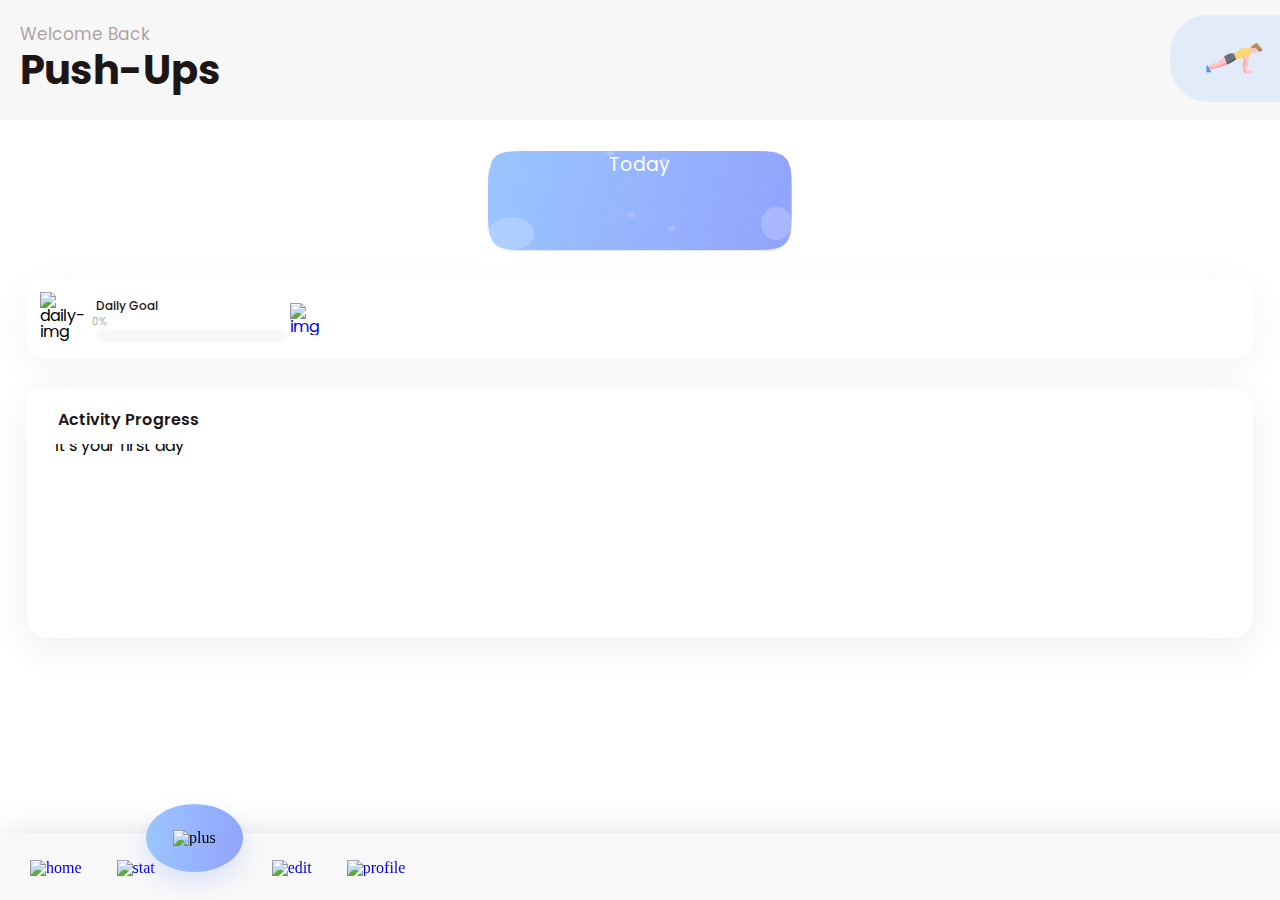
==== index.html @ d54371aa "add statistics and script" ====
<!DOCTYPE html>
<html lang="en">
<head>
    <meta charset="UTF-8">
    <meta http-equiv="X-UA-Compatible" content="IE=edge">
    <meta name="viewport" content="width=device-width, initial-scale=1.0">
    <meta http-equiv="Permissions-Policy" content="interest-cohort=()">

            <!-- Meta tag which block scale -->
    <!-- <meta name="viewport" content="width=device-width, height=device-height, initial-scale=1.0, user-scalable=no, maximum-scale=1.0"> -->


    <link rel="stylesheet" href="css/style-reset.css">
    <link rel="stylesheet" href="css/style.css">

    <link rel="shortcut icon" href="img/header-ico.png" type="image/x-icon">

    <link rel="preconnect" href="https://fonts.googleapis.com">
    <link rel="preconnect" href="https://fonts.gstatic.com" crossorigin>
    <link href="https://fonts.googleapis.com/css2?family=Poppins:wght@200;300;400;500;600;700;800;900&display=swap" rel="stylesheet">

    <title>Push Up</title>
</head>
<body>
    <header class="header">
        <div class="titles">
            <h6 class="sub-title">
                Welcome Back
            </h6>
            <h1 class="header-title">
                Push-Ups
            </h1>
        </div>
        <div class="icon">
        </div>
    </header>

    <main class="main">
        <div class="container">
            <div class="today-stat">
                <h3 class="today-stat-title">
                    Today
                </h3>
                <div class="stat">
                    <div class="repeats-block">
                        Repeats
                        <p class="repeat">23</p>
                    </div>
                    <div class="approach-block">
                        Approach
                        <p class="approach">
                            1
                        </p>
                    </div>
                    <div class="average-block">
                        Average
                        <p class="average">
                            1/ap
                        </p>
                    </div>
                </div>
            </div>

            <div class="daily">

                <img src="img/Home/daily-img.png" alt="daily-img" class="daily-img">
                <div class="daily-info">
                    <h3 class="daily-title">
                        Daily Goal
                    </h3>
                    <div class="progress">
                        <div class="done">
                            <span class="percent">
                                23%
                            </span>
                        </div>
                    </div>
                </div>
                <a href="today-approaches.html" class="main-link-to-edit"><img src="img/Home/link-to-edit.png" alt="img" class="main-link-to-edit-img"></img></a>      
            </div>

            <div class="activity">
                <div class="activity-title">
                    Activity Progress
                </div>
                <div class="activity-blocks">
                    <!-- Js print -->
                </div>
            </div>
        </div>
                    <!-- MODAL -->
        <div class="modal-bg">
            <div class="modal">
                <img src="img/modal-icon.png" alt="ico" class="modal-icon">
                <h3 class="modal-title">New approach</h3>
                    <!-- Select -->
                
                <details class="custom-select">
                    <summary class="radios">
                        <input type="radio" name="item" id="item1" title="1" onclick="item(1)" checked>

                        <input type="radio" name="item" id="item2" title="2" onclick="item(2)">
                        
                        <input type="radio" name="item" id="item3" title="3" onclick="item(3)">

                        <input type="radio" name="item" id="item4" title="4" onclick="item(4)">

                        <input type="radio" name="item" id="item5" title="5" onclick="item(5)">

                        <input type="radio" name="item" id="item6" title="6" onclick="item(6)">

                        <input type="radio" name="item" id="item7" title="7" onclick="item(7)">

                        <input type="radio" name="item" id="item8" title="8" onclick="item(8)">

                        <input type="radio" name="item" id="item9" title="9" onclick="item(9)">

                        <input type="radio" name="item" id="item10" title="10" onclick="item(10)">

                        <input type="radio" name="item" id="item11" title="11" onclick="item(11)">

                        <input type="radio" name="item" id="item12" title="12" onclick="item(12)">

                        <input type="radio" name="item" id="item13" title="13" onclick="item(13)">

                        <input type="radio" name="item" id="item14" title="14" onclick="item(14)">

                        <input type="radio" name="item" id="item15" title="15" onclick="item(15)">

                        <input type="radio" name="item" id="item16" title="16" onclick="item(16)">

                        <input type="radio" name="item" id="item17" title="17" onclick="item(17)">

                        <input type="radio" name="item" id="item18" title="18" onclick="item(18)">

                        <input type="radio" name="item" id="item19" title="19" onclick="item(19)">

                        <input type="radio" name="item" id="item20" title="20" onclick="item(20)">

                        <input type="radio" name="item" id="item21" title="21" onclick="item(21)">

                        <input type="radio" name="item" id="item22" title="22" onclick="item(22)">

                        <input type="radio" name="item" id="item23" title="23" onclick="item(23)">

                        <input type="radio" name="item" id="item24" title="24" onclick="item(24)">

                        <input type="radio" name="item" id="item25" title="25" onclick="item(25)">

                        <input type="radio" name="item" id="item26" title="26" onclick="item(26)">

                        <input type="radio" name="item" id="item27" title="27" onclick="item(27)">

                        <input type="radio" name="item" id="item28" title="28" onclick="item(28)">

                        <input type="radio" name="item" id="item29" title="29" onclick="item(29)">

                        <input type="radio" name="item" id="item30" title="30" onclick="item(30)">

                        <input type="radio" name="item" id="item31" title="31" onclick="item(31)">

                        <input type="radio" name="item" id="item32" title="32" onclick="item(32)">

                        <input type="radio" name="item" id="item33" title="33" onclick="item(33)">

                        <input type="radio" name="item" id="item34" title="34" onclick="item(34)">

                        <input type="radio" name="item" id="item35" title="35" onclick="item(35)">

                        <input type="radio" name="item" id="item36" title="36" onclick="item(36)">

                        <input type="radio" name="item" id="item37" title="37" onclick="item(37)">

                        <input type="radio" name="item" id="item38" title="38" onclick="item(38)">

                        <input type="radio" name="item" id="item39" title="39" onclick="item(39)">

                        <input type="radio" name="item" id="item40" title="40" onclick="item(40)">
                        
                    </summary>
                    <ul class="list">
                        <li>
                            <label for="item1">
                                1
                                <span></span>
                            </label>
                        </li>
                        <li>
                            <label for="item2">2</label>
                        </li>
                        <li>
                            <label for="item3">3</label>
                        </li>
                        <li>
                            <label for="item4">4</label>
                        </li>
                        <li>
                            <label for="item5">5</label>
                        </li>
                        <li>
                            <label for="item6">6</label>
                        </li>
                        <li>
                            <label for="item7">7</label>
                        </li>
                        <li>
                            <label for="item8">8</label>
                        </li>
                        <li>
                            <label for="item9">9</label>
                        </li>
                        <li>
                            <label for="item10">10</label>
                        </li>
                        <li>
                            <label for="item11">11</label>
                        </li>
                        <li>
                            <label for="item12">12</label>
                        </li>
                        <li>
                            <label for="item13">13</label>
                        </li>
                        <li>
                            <label for="item14">14</label>
                        </li>
                        <li>
                            <label for="item15">15</label>
                        </li>
                        <li>
                            <label for="item16">16</label>
                        </li>
                        <li>
                            <label for="item17">17</label>
                        </li>
                        <li>
                            <label for="item18">18</label>
                        </li>
                        <li>
                            <label for="item19">19</label>
                        </li>
                        <li>
                            <label for="item20">20</label>
                        </li>
                        <li>
                            <label for="item21">21</label>
                        </li>
                        <li>
                            <label for="item22">22</label>
                        </li>
                        <li>
                            <label for="item23">23</label>
                        </li>
                        <li>
                            <label for="item24">24</label>
                        </li>
                        <li>
                            <label for="item25">25</label>
                        </li>
                        <li>
                            <label for="item26">26</label>
                        </li>
                        <li>
                            <label for="item27">27</label>
                        </li>
                        <li>
                            <label for="item28">28</label>
                        </li>
                        <li>
                            <label for="item29">29</label>
                        </li>
                        <li>
                            <label for="item30">30</label>
                        </li>
                        <li>
                            <label for="item31">31</label>
                        </li>
                        <li>
                            <label for="item32">32</label>
                        </li>
                        <li>
                            <label for="item33">33</label>
                        </li>
                        <li>
                            <label for="item34">34</label>
                        </li>
                        <li>
                            <label for="item35">35</label>
                        </li>
                        <li>
                            <label for="item36">36</label>
                        </li>
                        <li>
                            <label for="item37">37</label>
                        </li>
                        <li>
                            <label for="item38">38</label>
                        </li>
                        <li>
                            <label for="item39">39</label>
                        </li>
                        <li>
                            <label for="item40">40</label>
                        </li>
                    </ul>
                </details>

                <div class="agree">
                    <img src="img/agree-icon.png" alt="agree" class="agree-icon" onclick="save_data()">
                </div>
            </div>
        </div>
    </main>
    <div class="navbar">
        <a href="index.html" class="home-link">
            <img src="img/Navbar/home-activ.png" alt="home" class="home-ico">
        </a>
        <a href="statistic.html" class="stat-link"><img src="img/Navbar/statistic-ico.png" alt="stat" class="stat-ico"></a>
        <div class="add" onclick="open_modal()">
            <img src="img/+.png" alt="plus" class="plus">
        </div>
        <a href="edit.html" class="edit-link">
            <img src="img/Navbar/edit-ico.png" alt="edit" class="edit-ico">
        </a>
        <a href="#!" class="profile-link">
            <img src="img/Navbar/profile-ico.png" alt="profile" class="profile-ico">
        </a>
    </div>

    <script src="script/modal.js"></script>
    <script src="script/home.js"></script>
</body>
</html>
---- css/style.css ----
/* DropMenu */
details {
	position: relative;
	width: 100px;
	margin-right: 1rem;
    margin-left: auto;
    margin-right: auto;
}

details[open] {
	z-index: 1;
}

summary {
	padding: 10px;
	cursor: pointer;
	border-radius: 5px;
	background-color: #ddd;
	list-style: none;
}

summary::-webkit-details-marker {
	display: none;
}

details[open] summary:before {
	content: '';
	display: block;
	width: 100vw;
	height: 100vh;
	background: transparent;
	position: fixed;
	top: 0;
	left: 0;
}

summary:after {
	content: '';
	display: inline-block;
    margin-left: 40px;
    margin-bottom: 3px;
	width: .5rem;
	height: .5rem;
	border-bottom: 1px solid currentColor;
	border-left: 1px solid currentColor;
	border-bottom-left-radius: 2px;
	transform: rotate(45deg) translate(50%, 0%);
	transform-origin: center center;
	transition: transform ease-in-out 100ms
}

summary:focus {
	outline: none;
}

details[open] summary:after {
	transform: rotate(-45deg) translate(0%, 0%);
}

ul {
	width: 100%;
	background: #ddd;
	position: absolute;
	top: calc(100% + .5rem);
	left: 0;
	padding: 1rem;
	margin: 0;
	box-sizing: border-box;
	border-radius: 5px;
	max-height: 100px;
	overflow-y: auto;
}

li {
	margin: 0;
	padding: 10px 0;
	border-bottom: 1px solid #ccc;
}

li:first-child {
	padding-top: 0;
}

li:last-child {
	padding-bottom: 0;
	border-bottom: none;
}

/* FAKE SELECT */

summary.radios {
	counter-reset: radios;
}

summary.radios:before {
	content: var(--selection);
}

input[type=radio] {
	counter-increment: radios;
	appearance: none;
	display: none;
}

input[type=radio]:checked {
	display: inline;
	--display: block;
}

input[type=radio]:after {
	content: attr(title);
	display: inline;
	font-size: 1rem;
}

ul.list {
	counter-reset: labels;
}

label {
	width: 100%;
	display: flex;
	cursor: pointer;
	justify-content: space-between;
}

label span {
	--display: none;
	display: var(--display);
	width: 1rem;
	height: 1rem;
	border: 1px solid #727272;
	border-radius: 3px;
}
/* body */

body {
    width: 100vw;
    height: 100vh;
}
            /* container */
.container {
    padding-left: 27px;
    padding-right: 27px;
}

            /* header */

.header {
    background-color: #F7F7F7;
    font-family: 'Poppins', sans-serif;
    padding: 25px 0px 35px 20px;
    display: flex;
    justify-content: space-between;
}

.sub-title {
    font-weight: 400;
    font-size: 17px;
    line-height: 18px;
    color: #ADA4A5;
    margin-bottom: 12px;
    position: relative;
}

.header-title {
    font-weight: 700;
    font-size: 40px;
    line-height: 30px;
    color: #1D1617;
}

.icon {
    position: absolute;
    width: 110px;
    height: 87px;
    background: rgba(135, 183, 255, 0.18);
    background-image: url(../img/header-ico.png);
    background-repeat: no-repeat;
    background-position: 35px center;
    background-attachment: local;
    border-radius: 38px 0px 0px 38px;
    right: 0px;
    top: 15px;
}

            /* Main */
.main {
    text-align: center;
    font-family: 'Poppins', sans-serif;
}


/* Stat */
.today-stat {
    background-image: url(../img/today-stat.png);
    background-repeat: no-repeat;
    margin-left: auto;
    margin-right: auto;
    background-position: center;
    height: 99px;
    width: 83vw;
    margin-top: 27px;
    margin-bottom: 25px;
    padding-top: 8px;
}

.today-stat-title {
    font-weight: 400;
    font-size: 19px;
    margin-bottom: 10px;
    color: white;
}

.stat {
    display: flex;
    padding-left: 27px;
    padding-right: 27px;
}

.repeats-block,
.approach-block,
.average-block {
    font-family: 'Poppins';
    font-weight: 400;
    font-size: 12px;
    line-height: 18px;
    color: rgba(255, 255, 255, 0.48);
}

.repeats-block,
.approach-block {
    margin-right: 42px;
}

.repeat,
.approach,
.average {
    font-weight: 600;
    font-size: 22px;
    line-height: 21px;
    color: #FFFFFF;
    margin-top: 12px;
}

/* Daily Goal */
.daily {
    background: rgb(255, 255, 255);
    padding: 13px;
    margin-bottom: 30px;
    box-shadow: 0px 10px 40px rgba(29, 36, 42, 0.05);
    border-radius: 16px;
    text-align: start;
    display: grid;
    grid-template-columns: 50px 190px 25px;
}

.daily-title {
    font-family: 'Poppins';
    font-style: normal;
    font-weight: 500;
    font-size: 12px;
    color: #1D1617;
    margin-left: 6px;
    margin-top: 8px;
}

.daily-img {
    width: 53px;
    height: 53px;
}

.progress {
    width: 100%;
    height: 13px;
    margin-top: 17px;
    margin-left: 6px;
    background: #F7F8F8;
    border-radius: 50px;
}

.done {
    position: relative;
    width: 23%;
    height: 13px;
    background: linear-gradient(272.69deg, #C58BF2 -59.92%, #92A3FD 86.39%);
    border-radius: 50px;
}

.percent {
    position: absolute;
    top: -15px;
    right: -10px;
    font-family: 'Poppins';
    font-style: normal;
    font-weight: 400;
    font-size: 10px;
    line-height: 15px;
    color: #A4A9AD;
}

.main-link-to-edit {
    margin-left: 10px;
    margin-right: 15px;
    margin-top: auto;
    margin-bottom: auto;
}

.main-link-to-edit-img {
    width: 24px;
    height: 24px;
    
}

/* Activity */
.activity {
    position: relative;
    width: 100%;
    height: 200px;
    margin-bottom: 21px;
    background-color: rgb(255, 255, 255);
    box-shadow: 0px 10px 40px rgba(29, 22, 23, 0.07);
    border-radius: 20px;
    padding-top: 50px;
    text-align: start;
    overflow: auto;
}

.activity-title {
    position: fixed;
    top: 388px;
    left: 26px;
    width: 77%;
    height: 36px;
    background-color: white;
    font-family: 'Poppins';
    font-style: normal;
    font-weight: 600;
    font-size: 16px;
    line-height: 24px;
    color: #1D1617;
    border-radius: 18px 18px 0px 0px;
    padding-top: 20px;
    padding-left: 32px;
    
}

/* blocks */
.activity-blocks {
    display: grid;
    grid-template-columns: repeat(2, 1fr);
    grid-template-rows: repeat(1, 1fr);
    grid-column-gap: 13px;
    grid-row-gap: 23px;
    margin-left: 28px;
    margin-right: 28px;
    
}

.block {
    width: 88px;
    height: 88px;
    font-family: 'Poppins';
    font-weight: 500;
    font-size: 12px;
    line-height: 18px;  
    padding: 16px;
    color: #1D1617;
    background: #FFFFFF;
    box-shadow: 0px 10px 40px rgba(29, 22, 23, 0.07);
    border-radius: 20px;
    /* row-gap: 13px; */
}

.block-vector {
    width: 88px;
    height: 63px;
}

.repeats {
    background: linear-gradient(274.42deg, #92A3FD 0%, #9DCEFF 124.45%);
    font-size: 9px;
    -webkit-background-clip: text;
    -webkit-text-fill-color: transparent;
    background-clip: text;
    display: flex;
    text-fill-color: transparent;
}

.number-repeats {
    font-size: 14px;
    margin-right: 5px;
}

.block:last-child {
    margin-bottom: 10px;
}

                /* Navbar */
.navbar{
    position: fixed;
    display: flex;
    bottom: 0;
    width: 100%;
    background: #f8f8f8;
    box-shadow: 0px 10px 40px rgb(29 22 23 / 22%);
    /* padding-top: 24px; */
    padding-top: 27px;
    padding-bottom: 27px;
    padding-bottom: 24px;
    padding-right: 30px;
    padding-left: 30px;
}

.home-link {
    margin-right: 35px;
    pointer-events: none;
}

.home-ico {
    width: 30px;
    height: 33px;
}

.stat-ico {
    width: 29px;
    height: 29px;
}

.add {
    position: absolute;
    top: -29px;
    left: 146px;
    text-align: center;
    padding: 26px 27px 26px 27px;
    background: linear-gradient(274.42deg, #92A3FD 0%, #9DCEFF 124.45%);
    box-shadow: 0px 10px 22px rgba(149, 173, 254, 0.3);
    border-radius: 50%;
}

.plus {
    width: 11px;
    height: 11px;
}

.edit-link {
    margin-left: 117px;
}

.edit-ico {
    width: 24px;
    height: 24px;
}

.profile-link {
    margin-left: 35px;
}

.profile-ico {
    width: 28px;
    height: 28px;
}


                /* Modal */
.modal-bg {
    display: none;
    position: absolute;
    top: 120px;
    background-color: rgba(0, 42, 255, 0.203);
    width: 100%;
    height: 80%;
}

.modal {
    margin-right: auto;
    margin-left: auto;
    margin-top: 107px;
    width: 219px;
    height: 345px;
    background-color: white;
    box-shadow: 0px 10px 40px -3px rgba(29, 22, 23, 0.07);
    border-radius: 16px;
    text-align: center;
}

.modal-icon {
    width: 65px;
    height: 65px;
    margin-top: 22px;
    margin-bottom: 3px;
}

.modal-title {
    font-family: 'Poppins';
    font-style: normal;
    font-weight: 500;
    font-size: 16px;
    line-height: 24px;
    color: #000000;
    margin-bottom: 21px;
}

.agree {
    position: absolute;
    top: 400px;
    left: 146px;
    text-align: center;
    padding: 24px 25px 24px 25px;
    background: linear-gradient(274.42deg, #92A3FD 0%, #9DCEFF 124.45%);
    box-shadow: 0px 10px 22px rgba(149, 173, 254, 0.3);
    border-radius: 50%;
}

.agree-icon {
    width: 21px;
    height: 21px;
}
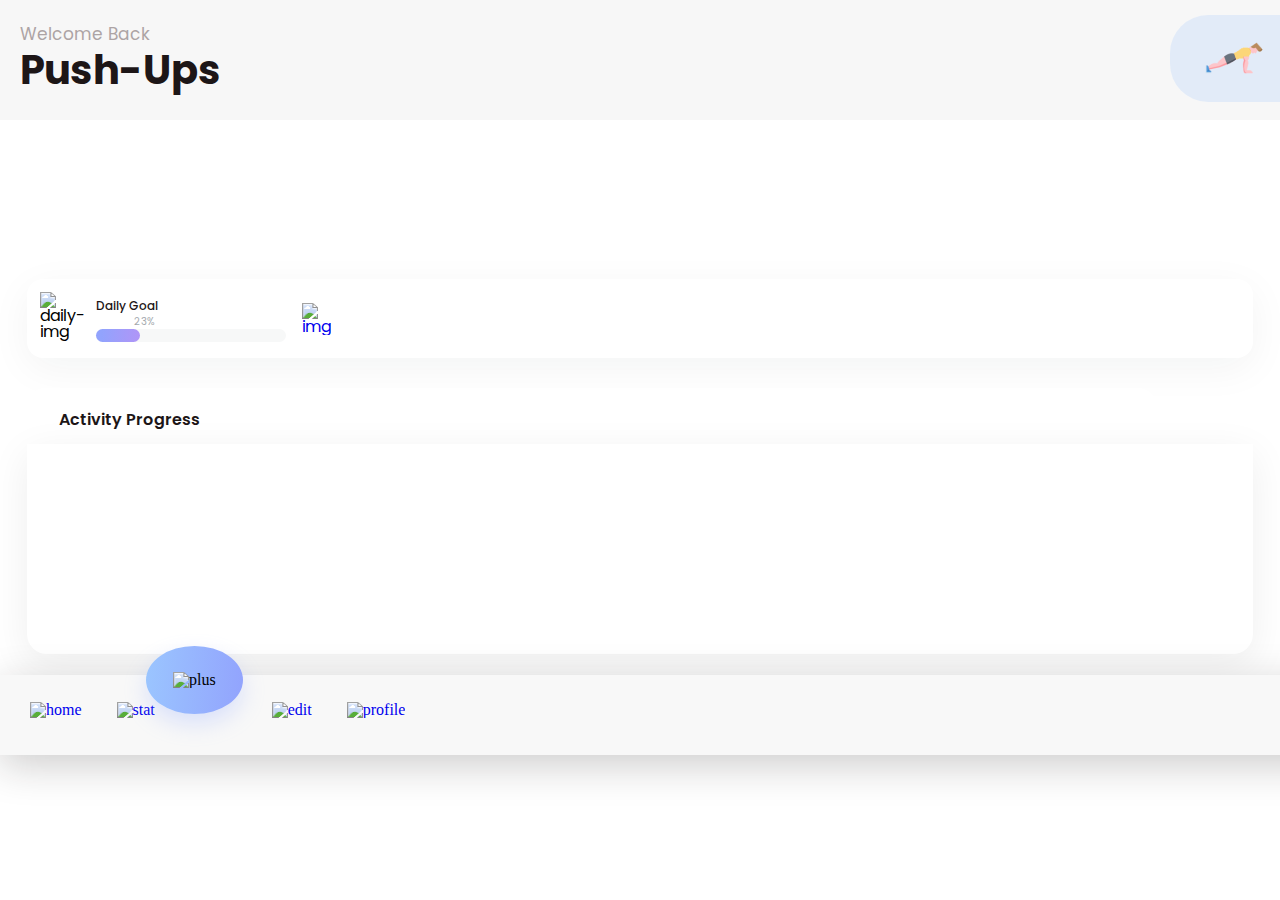
==== commit b7b06505: "fix" ====
--- a/index.html
+++ b/index.html
@@ -79,10 +79,10 @@
                 <a href="today-approaches.html" class="main-link-to-edit"><img src="img/Home/link-to-edit.png" alt="img" class="main-link-to-edit-img"></img></a>      
             </div>
 
+            <div class="activity-title">
+                Activity Progress
+            </div>
             <div class="activity">
-                <div class="activity-title">
-                    Activity Progress
-                </div>
                 <div class="activity-blocks">
                     <!-- Js print -->
                 </div>
@@ -322,7 +322,7 @@
         <a href="edit.html" class="edit-link">
             <img src="img/Navbar/edit-ico.png" alt="edit" class="edit-ico">
         </a>
-        <a href="#!" class="profile-link">
+        <a href="profile.html" class="profile-link">
             <img src="img/Navbar/profile-ico.png" alt="profile" class="profile-ico">
         </a>
     </div>
--- a/css/style.css
+++ b/css/style.css
@@ -193,8 +193,9 @@
 
 /* Stat */
 .today-stat {
-    background-image: url(../img/today-stat.png);
+    background-image: url(../img/Home/today-stat.png);
     background-repeat: no-repeat;
+    background-size: 470px;
     margin-left: auto;
     margin-right: auto;
     background-position: center;
@@ -202,6 +203,7 @@
     width: 83vw;
     margin-top: 27px;
     margin-bottom: 25px;
+    border-radius: 22px;
     padding-top: 8px;
 }
 
@@ -290,7 +292,7 @@
 .percent {
     position: absolute;
     top: -15px;
-    right: -10px;
+    right: -14px;
     font-family: 'Poppins';
     font-style: normal;
     font-weight: 400;
@@ -300,7 +302,7 @@
 }
 
 .main-link-to-edit {
-    margin-left: 10px;
+    margin-left: 22px;
     margin-right: 15px;
     margin-top: auto;
     margin-bottom: auto;
@@ -320,19 +322,18 @@
     margin-bottom: 21px;
     background-color: rgb(255, 255, 255);
     box-shadow: 0px 10px 40px rgba(29, 22, 23, 0.07);
-    border-radius: 20px;
-    padding-top: 50px;
+    border-radius: 0px 0px 20px 20px;
+    padding-top: 10px;
     text-align: start;
     overflow: auto;
 }
 
 .activity-title {
-    position: fixed;
-    top: 388px;
-    left: 26px;
-    width: 77%;
+    /* position: absolute; */
+    width: 89.5%;
     height: 36px;
-    background-color: white;
+    text-align: start;
+    background-color: rgb(255, 255, 255);
     font-family: 'Poppins';
     font-style: normal;
     font-weight: 600;
@@ -396,9 +397,16 @@
     margin-bottom: 10px;
 }
 
+.lack {
+    text-align: center;
+    margin-top: 80px;
+    font-weight: 200;
+    color: rgb(114, 114, 255);
+}
+
                 /* Navbar */
 .navbar{
-    position: fixed;
+    position: relative;
     display: flex;
     bottom: 0;
     width: 100%;
@@ -422,6 +430,10 @@
     height: 33px;
 }
 
+.stat-link {
+    height: 29px;
+}
+
 .stat-ico {
     width: 29px;
     height: 29px;
@@ -445,6 +457,7 @@
 
 .edit-link {
     margin-left: 117px;
+    height: 24px;
 }
 
 .edit-ico {
@@ -454,6 +467,7 @@
 
 .profile-link {
     margin-left: 35px;
+    height: 28px;
 }
 
 .profile-ico {
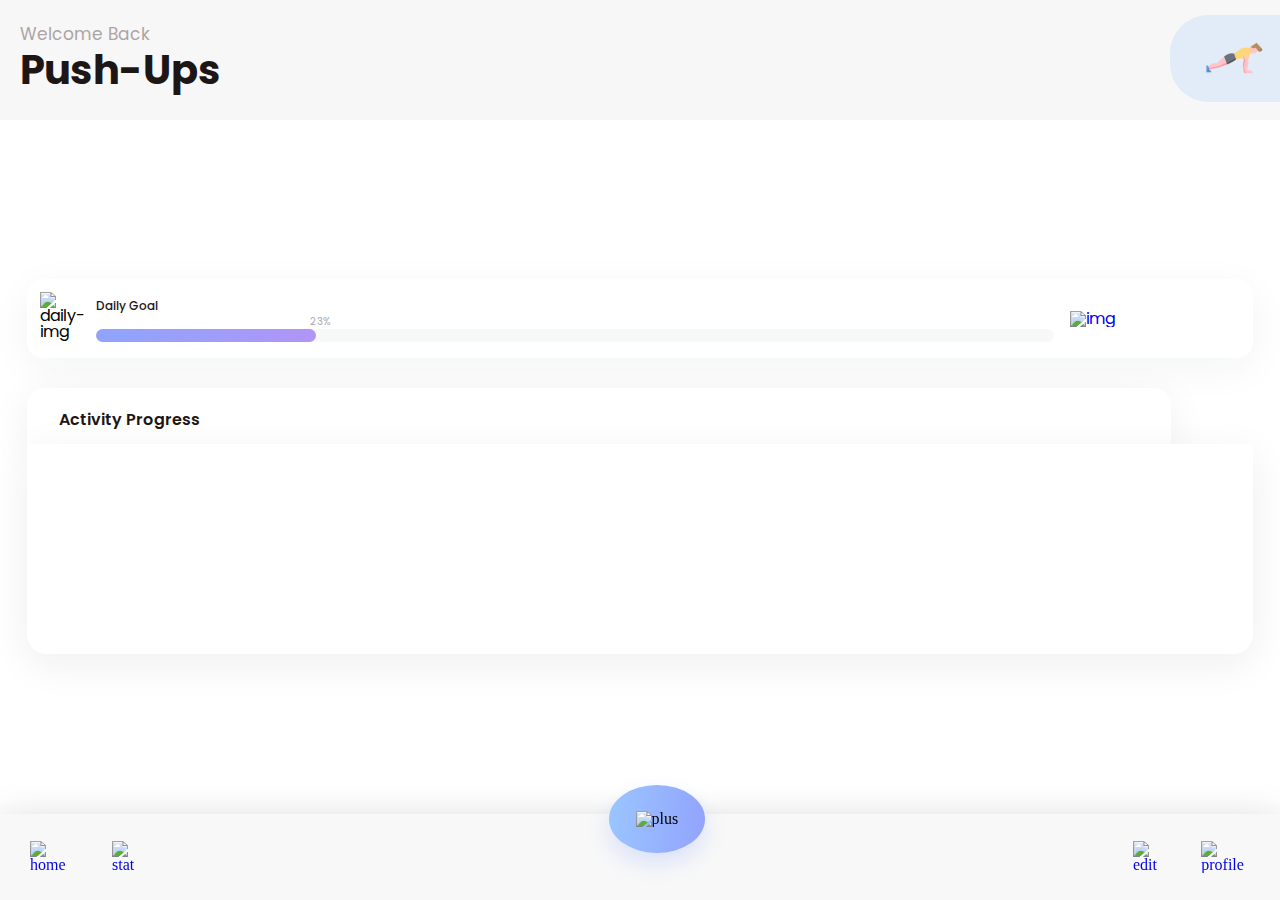
==== commit 0b2e41de: "adaptation" ====
--- a/index.html
+++ b/index.html
@@ -312,19 +312,23 @@
         </div>
     </main>
     <div class="navbar">
-        <a href="index.html" class="home-link">
-            <img src="img/Navbar/home-activ.png" alt="home" class="home-ico">
-        </a>
-        <a href="statistic.html" class="stat-link"><img src="img/Navbar/statistic-ico.png" alt="stat" class="stat-ico"></a>
+       <div class="left-nav">
+            <a href="index.html" class="home-link">
+                <img src="img/Navbar/home-activ.png" alt="home" class="home-ico">
+            </a>
+            <a href="statistic.html" class="stat-link"><img src="img/Navbar/statistic-ico.png" alt="stat" class="stat-ico"></a>
+       </div>
         <div class="add" onclick="open_modal()">
             <img src="img/+.png" alt="plus" class="plus">
         </div>
-        <a href="edit.html" class="edit-link">
-            <img src="img/Navbar/edit-ico.png" alt="edit" class="edit-ico">
-        </a>
-        <a href="profile.html" class="profile-link">
-            <img src="img/Navbar/profile-ico.png" alt="profile" class="profile-ico">
-        </a>
+        <div class="right-nav">
+            <a href="edit.html" class="edit-link">
+                <img src="img/Navbar/edit-ico.png" alt="edit" class="edit-ico">
+            </a>
+            <a href="profile.html" class="profile-link">
+                <img src="img/Navbar/profile-ico.png" alt="profile" class="profile-ico">
+            </a>
+        </div>
     </div>
 
     <script src="script/modal.js"></script>
--- a/css/style.css
+++ b/css/style.css
@@ -200,7 +200,8 @@
     margin-right: auto;
     background-position: center;
     height: 99px;
-    width: 83vw;
+    width: 100%;
+    text-align: center;
     margin-top: 27px;
     margin-bottom: 25px;
     border-radius: 22px;
@@ -216,6 +217,7 @@
 
 .stat {
     display: flex;
+    justify-content: center;
     padding-left: 27px;
     padding-right: 27px;
 }
@@ -254,7 +256,7 @@
     border-radius: 16px;
     text-align: start;
     display: grid;
-    grid-template-columns: 50px 190px 25px;
+    grid-template-columns: 50px 1fr 0.2fr;
 }
 
 .daily-title {
@@ -319,18 +321,16 @@
     position: relative;
     width: 100%;
     height: 200px;
-    margin-bottom: 21px;
     background-color: rgb(255, 255, 255);
     box-shadow: 0px 10px 40px rgba(29, 22, 23, 0.07);
     border-radius: 0px 0px 20px 20px;
     padding-top: 10px;
-    text-align: start;
     overflow: auto;
 }
 
 .activity-title {
     /* position: absolute; */
-    width: 89.5%;
+    width: 90.7%;
     height: 36px;
     text-align: start;
     background-color: rgb(255, 255, 255);
@@ -340,6 +340,7 @@
     font-size: 16px;
     line-height: 24px;
     color: #1D1617;
+    box-shadow: 0px 10px 40px rgba(29, 22, 23, 0.07);
     border-radius: 18px 18px 0px 0px;
     padding-top: 20px;
     padding-left: 32px;
@@ -348,14 +349,12 @@
 
 /* blocks */
 .activity-blocks {
-    display: grid;
-    grid-template-columns: repeat(2, 1fr);
-    grid-template-rows: repeat(1, 1fr);
-    grid-column-gap: 13px;
-    grid-row-gap: 23px;
+    display: flex;
+    justify-content: space-between;
+    flex-wrap: wrap;
+    text-align: start;
     margin-left: 28px;
     margin-right: 28px;
-    
 }
 
 .block {
@@ -370,7 +369,10 @@
     background: #FFFFFF;
     box-shadow: 0px 10px 40px rgba(29, 22, 23, 0.07);
     border-radius: 20px;
-    /* row-gap: 13px; */
+}
+
+.block:first-child {
+    margin-bottom: 23px;
 }
 
 .block-vector {
@@ -406,18 +408,30 @@
 
                 /* Navbar */
 .navbar{
-    position: relative;
-    display: flex;
+    position: fixed;
+    display: flex;
+    justify-content: space-between;
     bottom: 0;
-    width: 100%;
+    width: 100vw;
+    height: 32px;
     background: #f8f8f8;
     box-shadow: 0px 10px 40px rgb(29 22 23 / 22%);
-    /* padding-top: 24px; */
     padding-top: 27px;
     padding-bottom: 27px;
-    padding-bottom: 24px;
-    padding-right: 30px;
-    padding-left: 30px;
+}
+
+.left-nav {
+    width: 13vh;
+    margin-left: 30px;
+    display: flex;
+    justify-content: space-between;
+}
+
+.right-nav {
+    width: 13vh;
+    margin-right: 30px;
+    display: flex;
+    justify-content: space-between;
 }
 
 .home-link {
@@ -442,7 +456,7 @@
 .add {
     position: absolute;
     top: -29px;
-    left: 146px;
+    left: calc(50% - 31.5px);
     text-align: center;
     padding: 26px 27px 26px 27px;
     background: linear-gradient(274.42deg, #92A3FD 0%, #9DCEFF 124.45%);
@@ -456,7 +470,6 @@
 }
 
 .edit-link {
-    margin-left: 117px;
     height: 24px;
 }
 
@@ -529,4 +542,11 @@
 .agree-icon {
     width: 21px;
     height: 21px;
+}
+
+/* Adaptation */
+@media (max-height: 740px) {
+    .activity {
+        padding-bottom: 90px;
+    }
 }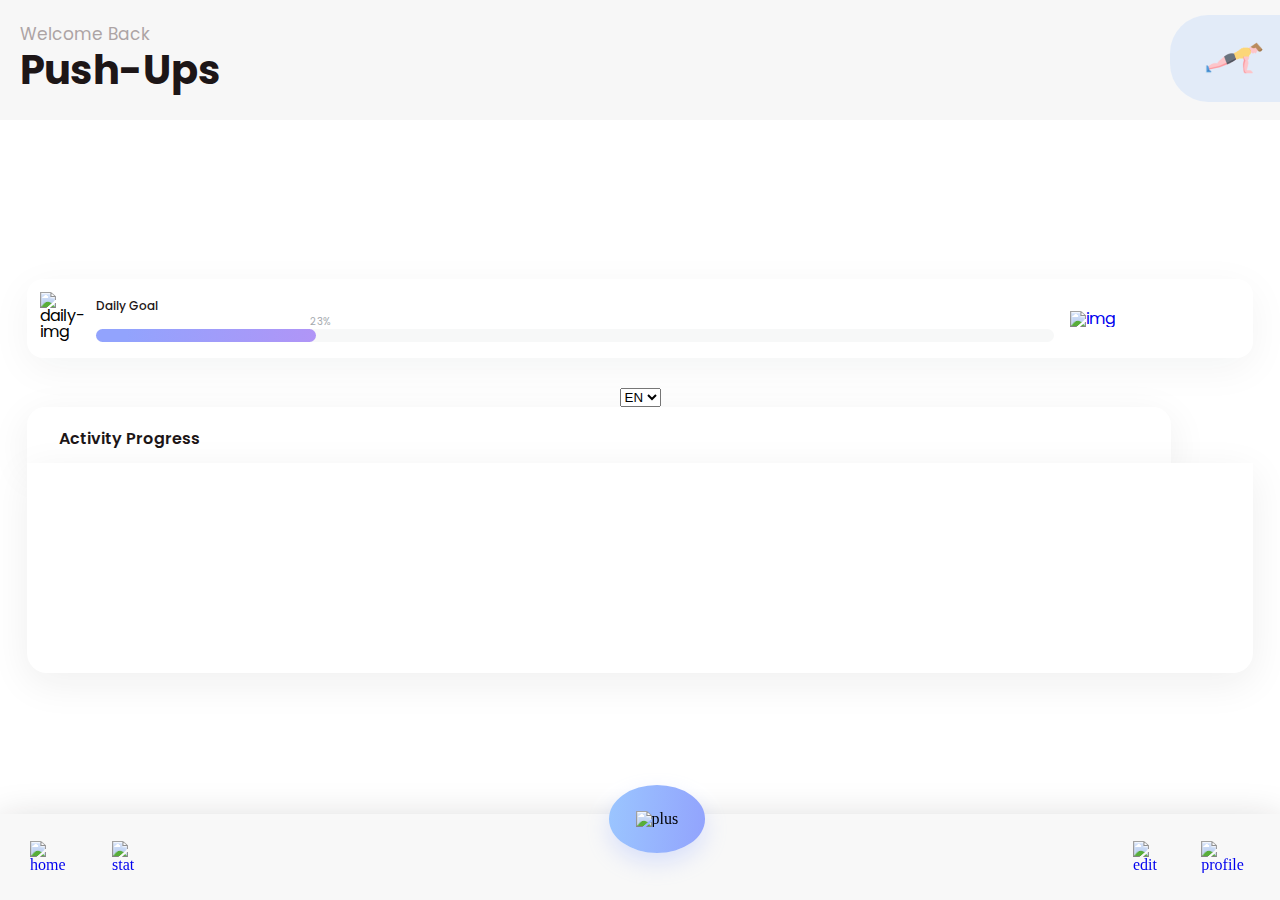
==== commit cc047e25: "add localisation test" ====
--- a/index.html
+++ b/index.html
@@ -24,10 +24,10 @@
 <body>
     <header class="header">
         <div class="titles">
-            <h6 class="sub-title">
+            <h6 class="sub-title lng-sub-title">
                 Welcome Back
             </h6>
-            <h1 class="header-title">
+            <h1 class="header-title lng-title">
                 Push-Ups
             </h1>
         </div>
@@ -38,22 +38,22 @@
     <main class="main">
         <div class="container">
             <div class="today-stat">
-                <h3 class="today-stat-title">
+                <h3 class="today-stat-title lng-stat-title">
                     Today
                 </h3>
                 <div class="stat">
                     <div class="repeats-block">
-                        Repeats
+                        <span class="lng-repeats">Repeats</span>
                         <p class="repeat">23</p>
                     </div>
                     <div class="approach-block">
-                        Approach
+                        <span class="lng-approach">Approach</span>
                         <p class="approach">
                             1
                         </p>
                     </div>
                     <div class="average-block">
-                        Average
+                        <span class="lng-average">Average</span>
                         <p class="average">
                             1/ap
                         </p>
@@ -65,7 +65,7 @@
 
                 <img src="img/Home/daily-img.png" alt="daily-img" class="daily-img">
                 <div class="daily-info">
-                    <h3 class="daily-title">
+                    <h3 class="daily-title lng-daily">
                         Daily Goal
                     </h3>
                     <div class="progress">
@@ -78,6 +78,10 @@
                 </div>
                 <a href="today-approaches.html" class="main-link-to-edit"><img src="img/Home/link-to-edit.png" alt="img" class="main-link-to-edit-img"></img></a>      
             </div>
+            <select name="one" value id="lang">
+                <option value="en">EN</option>
+                <option value="ua">UA</option>
+            </select>
 
             <div class="activity-title">
                 Activity Progress
@@ -331,7 +335,8 @@
         </div>
     </div>
 
+    <script src="script/localisation.js"></script>
+    <script src="script/home.js"></script>
     <script src="script/modal.js"></script>
-    <script src="script/home.js"></script>
 </body>
 </html>--- a/css/style.css
+++ b/css/style.css
@@ -531,7 +531,7 @@
 .agree {
     position: absolute;
     top: 400px;
-    left: 146px;
+    left: calc(50% - 31.5px);
     text-align: center;
     padding: 24px 25px 24px 25px;
     background: linear-gradient(274.42deg, #92A3FD 0%, #9DCEFF 124.45%);
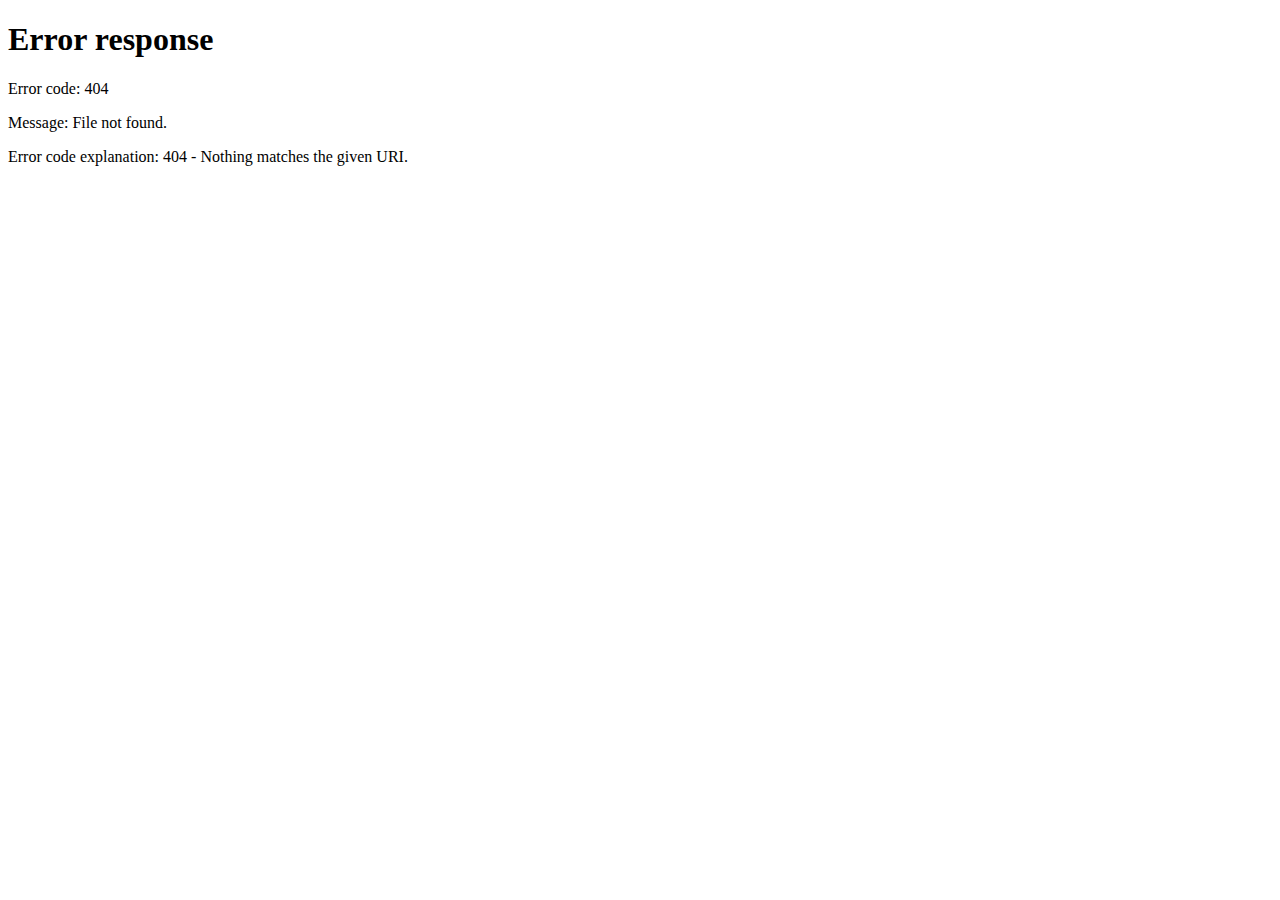
==== commit 72fba292: "localisation" ====
--- a/index.html
+++ b/index.html
@@ -43,7 +43,7 @@
                 </h3>
                 <div class="stat">
                     <div class="repeats-block">
-                        <span class="lng-repeats">Repeats</span>
+                        <span class="lng-repeatsTop">Repeats</span>
                         <p class="repeat">23</p>
                     </div>
                     <div class="approach-block">
@@ -83,7 +83,7 @@
                 <option value="ua">UA</option>
             </select>
 
-            <div class="activity-title">
+            <div class="activity-title lng-activity">
                 Activity Progress
             </div>
             <div class="activity">
@@ -96,7 +96,7 @@
         <div class="modal-bg">
             <div class="modal">
                 <img src="img/modal-icon.png" alt="ico" class="modal-icon">
-                <h3 class="modal-title">New approach</h3>
+                <h3 class="modal-title lng-modalTitle">New approach</h3>
                     <!-- Select -->
                 
                 <details class="custom-select">
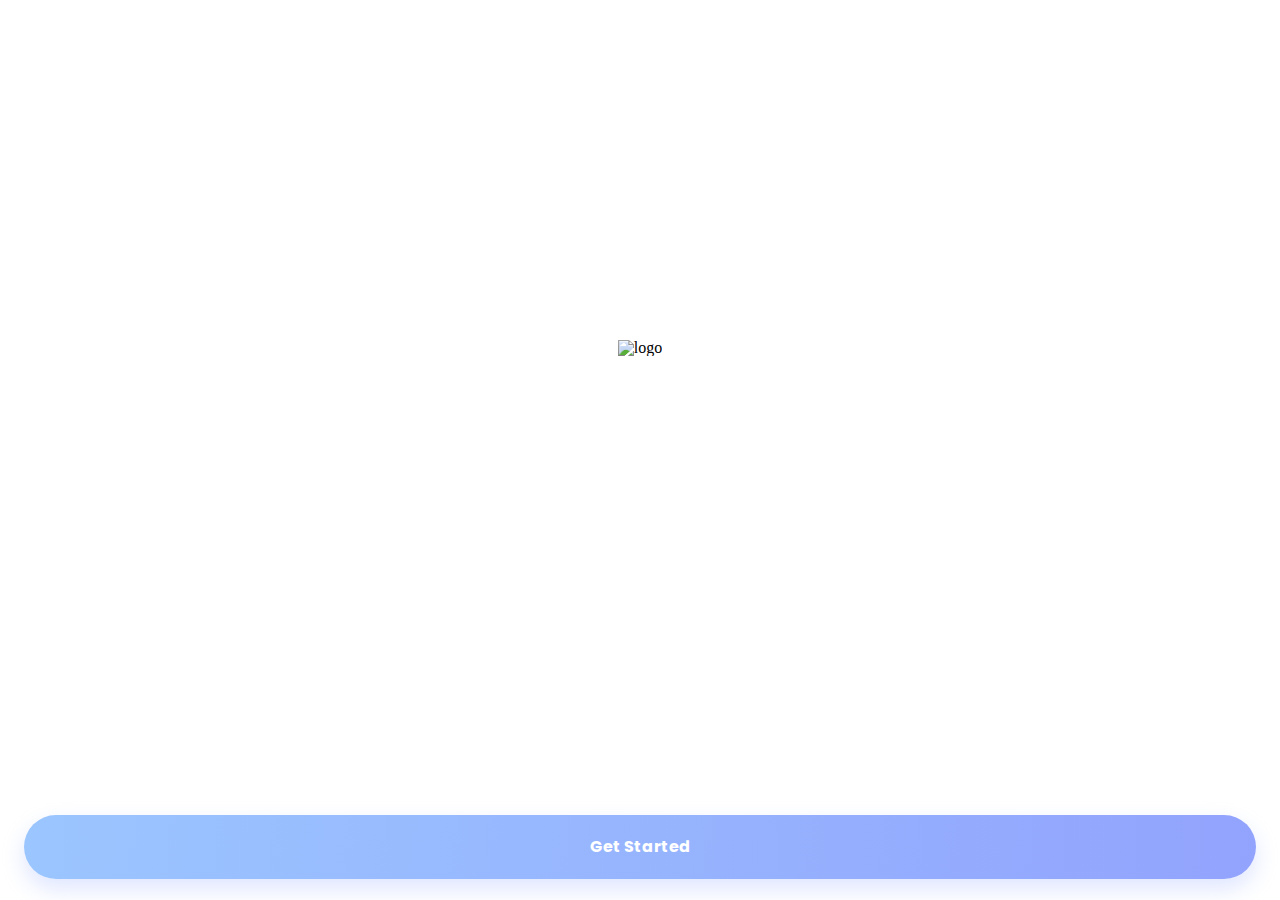
==== commit 21fca5f1: "optimize site" ====
--- a/index.html
+++ b/index.html
@@ -7,17 +7,22 @@
     <meta http-equiv="Permissions-Policy" content="interest-cohort=()">
 
             <!-- Meta tag which block scale -->
-    <!-- <meta name="viewport" content="width=device-width, height=device-height, initial-scale=1.0, user-scalable=no, maximum-scale=1.0"> -->
+    <meta name="viewport" content="width=device-width, height=device-height, initial-scale=1.0, user-scalable=no, maximum-scale=1.0">
 
 
     <link rel="stylesheet" href="css/style-reset.css">
-    <link rel="stylesheet" href="css/style.css">
+    <link rel="stylesheet" href="css/style-min.css">
 
     <link rel="shortcut icon" href="img/header-ico.png" type="image/x-icon">
 
     <link rel="preconnect" href="https://fonts.googleapis.com">
     <link rel="preconnect" href="https://fonts.gstatic.com" crossorigin>
     <link href="https://fonts.googleapis.com/css2?family=Poppins:wght@200;300;400;500;600;700;800;900&display=swap" rel="stylesheet">
+
+    <!-- Ukrainian Font -->
+    <link rel="preconnect" href="https://fonts.googleapis.com">
+    <link rel="preconnect" href="https://fonts.gstatic.com" crossorigin>
+    <link href="https://fonts.googleapis.com/css2?family=Roboto+Mono:wght@100;200;300;400;500;600;700&display=swap" rel="stylesheet">
 
     <title>Push Up</title>
 </head>
@@ -78,10 +83,6 @@
                 </div>
                 <a href="today-approaches.html" class="main-link-to-edit"><img src="img/Home/link-to-edit.png" alt="img" class="main-link-to-edit-img"></img></a>      
             </div>
-            <select name="one" value id="lang">
-                <option value="en">EN</option>
-                <option value="ua">UA</option>
-            </select>
 
             <div class="activity-title lng-activity">
                 Activity Progress
@@ -336,7 +337,7 @@
     </div>
 
     <script src="script/localisation.js"></script>
-    <script src="script/home.js"></script>
-    <script src="script/modal.js"></script>
+    <script src="script/home-min.js"></script>
+    <script src="script/modal-min.js"></script>
 </body>
 </html>--- a/css/style-min.css
+++ b/css/style-min.css
@@ -0,0 +1 @@
+details{position: relative;width: 100px;margin-right: 1rem;margin-left: auto;margin-right: auto}details[open]{z-index: 1}summary{padding: 10px;cursor: pointer;border-radius: 5px;background-color: #ddd;list-style: none}summary::-webkit-details-marker{display: none}details[open] summary:before{content: '';display: block;width: 100vw;height: 100vh;background: transparent;position: fixed;top: 0;left: 0}summary:after{content: '';display: inline-block;margin-left: 40px;margin-bottom: 3px;width: .5rem;height: .5rem;border-bottom: 1px solid currentColor;border-left: 1px solid currentColor;border-bottom-left-radius: 2px;transform: rotate(45deg) translate(50%, 0%);transform-origin: center center;transition: transform ease-in-out 100ms}summary:focus{outline: none}details[open] summary:after{transform: rotate(-45deg) translate(0%, 0%)}ul{width: 100%;background: #ddd;position: absolute;top: calc(100% .5rem);left: 0;padding: 1rem;margin: 0;box-sizing: border-box;border-radius: 5px;max-height: 100px;overflow-y: auto}li{margin: 0;padding: 10px 0;border-bottom: 1px solid #ccc}li:first-child{padding-top: 0}li:last-child{padding-bottom: 0;border-bottom: none}summary.radios{counter-reset: radios}summary.radios:before{content: var(--selection)}input[type=radio]{counter-increment: radios;appearance: none;display: none}input[type=radio]:checked{display: inline;--display: block}input[type=radio]:after{content: attr(title);display: inline;font-size: 1rem}ul.list{counter-reset: labels}label{width: 100%;display: flex;cursor: pointer;justify-content: space-between}label span{--display: none;display: var(--display);width: 1rem;height: 1rem;border: 1px solid #727272;border-radius: 3px}body{width: 100vw}.container{padding-left: 27px;padding-right: 27px}.header{background-color: #F7F7F7;font-family: 'Poppins', sans-serif;padding: 25px 0px 35px 20px;display: flex;justify-content: space-between}.sub-title{font-weight: 400;font-size: 17px;line-height: 18px;color: #ADA4A5;margin-bottom: 12px;position: relative}.header-title{font-weight: 700;font-size: 40px;line-height: 30px;color: #1D1617}.icon{position: absolute;width: 110px;height: 87px;background: rgba(135, 183, 255, 0.18);background-image: url(../img/header-ico.png);background-repeat: no-repeat;background-position: 35px center;background-attachment: local;border-radius: 38px 0px 0px 38px;right: 0px;top: 15px}.main{text-align: center;font-family: 'Poppins', sans-serif}.today-stat{background-image: url(../img/Home/today-stat.png);background-repeat: no-repeat;background-size: 470px;margin-left: auto;margin-right: auto;background-position: center;height: 99px;width: 100%;text-align: center;margin-top: 27px;margin-bottom: 25px;border-radius: 22px;padding-top: 8px}.today-stat-title{font-weight: 400;font-size: 19px;margin-bottom: 10px;color: white}.stat{display: flex;justify-content: center;padding-left: 20px;padding-right: 20px}.repeats-block,.approach-block,.average-block{font-family: 'Poppins';font-weight: 400;font-size: 12px;line-height: 18px;color: rgba(255, 255, 255, 0.48)}.repeats-block,.approach-block{margin-right: 31px}.repeat,.approach,.average{font-weight: 600;font-size: 22px;line-height: 21px;color: #FFFFFF;margin-top: 12px}.daily{background: rgb(255, 255, 255);padding: 13px;margin-bottom: 30px;box-shadow: 0px 10px 40px rgba(29, 36, 42, 0.05);border-radius: 16px;text-align: start;display: grid;grid-template-columns: 50px 1fr 0.2fr}.daily-title{font-family: 'Poppins';font-style: normal;font-weight: 500;font-size: 12px;color: #1D1617;margin-left: 6px;margin-top: 8px}.daily-img{width: 53px;height: 53px}.progress{width: 100%;height: 13px;margin-top: 17px;margin-left: 6px;background: #F7F8F8;border-radius: 50px}.done{position: relative;width: 23%;height: 13px;background: linear-gradient(272.69deg, #C58BF2 -59.92%, #92A3FD 86.39%);border-radius: 50px}.percent{position: absolute;top: -15px;right: -14px;font-family: 'Poppins';font-style: normal;font-weight: 400;font-size: 10px;line-height: 15px;color: #A4A9AD}.main-link-to-edit{margin-left: 22px;margin-right: 15px;margin-top: auto;margin-bottom: auto}.main-link-to-edit-img{width: 24px;height: 24px}.activity{position: relative;width: 100%;height: 200px;background-color: rgb(255, 255, 255);box-shadow: 0px 10px 40px rgba(29, 22, 23, 0.07);border-radius: 0px 0px 20px 20px;padding-top: 10px;overflow: auto}.activity-title{width: 90.7%;height: 36px;text-align: start;background-color: rgb(255, 255, 255);font-family: 'Poppins';font-style: normal;font-weight: 600;font-size: 16px;line-height: 24px;color: #1D1617;box-shadow: 0px 10px 40px rgba(29, 22, 23, 0.07);border-radius: 18px 18px 0px 0px;padding-top: 20px;padding-left: 32px}.activity-blocks{display: flex;justify-content: space-between;flex-wrap: wrap;text-align: start;margin-left: 28px;margin-right: 28px}.block{width: 88px;height: 88px;font-family: 'Poppins';font-weight: 500;font-size: 12px;line-height: 18px;padding: 16px;color: #1D1617;background: #FFFFFF;box-shadow: 0px 10px 40px rgba(29, 22, 23, 0.07);border-radius: 20px}.block:first-child{margin-bottom: 23px}.block-vector{width: 88px;height: 63px}.repeats{background: linear-gradient(274.42deg, #92A3FD 0%, #9DCEFF 124.45%);font-size: 9px;-webkit-background-clip: text;-webkit-text-fill-color: transparent;background-clip: text;display: flex;text-fill-color: transparent}.number-repeats{font-size: 14px;margin-right: 5px}.block:last-child{margin-bottom: 10px}.lack{text-align: center;margin-top: 80px;font-weight: 200;color: rgb(114, 114, 255)}.navbar{position: fixed;display: flex;justify-content: space-between;bottom: 0;width: 100vw;height: 32px;background: #f8f8f8;box-shadow: 0px 10px 40px rgb(29 22 23 / 22%);padding-top: 27px;padding-bottom: 27px}.left-nav{width: 13vh;margin-left: 30px;display: flex;justify-content: space-between}.right-nav{width: 13vh;margin-right: 30px;display: flex;justify-content: space-between}.home-link{margin-right: 35px;pointer-events: none}.home-ico{width: 30px;height: 33px}.stat-link{height: 29px}.stat-ico{width: 29px;height: 29px}.add{position: absolute;top: -29px;left: calc(50% - 31.5px);text-align: center;padding: 26px 27px 26px 27px;background: linear-gradient(274.42deg, #92A3FD 0%, #9DCEFF 124.45%);box-shadow: 0px 10px 22px rgba(149, 173, 254, 0.3);border-radius: 50%}.plus{width: 11px;height: 11px}.edit-link{height: 24px}.edit-ico{width: 24px;height: 24px}.profile-link{margin-left: 35px;height: 28px}.profile-ico{width: 28px;height: 28px}.modal-bg{display: none;position: absolute;top: 120px;background-color: rgba(0, 42, 255, 0.203);width: 100%;height: 80%}.modal{margin-right: auto;margin-left: auto;margin-top: 107px;width: 219px;height: 345px;background-color: white;box-shadow: 0px 10px 40px -3px rgba(29, 22, 23, 0.07);border-radius: 16px;text-align: center}.modal-icon{width: 65px;height: 65px;margin-top: 22px;margin-bottom: 3px}.modal-title{font-family: 'Poppins';font-style: normal;font-weight: 500;font-size: 16px;line-height: 24px;color: #000000;margin-bottom: 21px}.agree{position: absolute;top: 400px;left: calc(50% - 34px);text-align: center;padding: 24px 25px 24px 25px;background: linear-gradient(274.42deg, #92A3FD 0%, #9DCEFF 124.45%);box-shadow: 0px 10px 22px rgba(149, 173, 254, 0.3);border-radius: 50%}.agree-icon{width: 21px;height: 21px}@media (max-height: 740px){.activity{padding-bottom: 90px}body{height: calc(100vh 20px)}}@media (max-height: 700px){.modal{margin-top: 50px}.agree{position: absolute;top: 340px}}